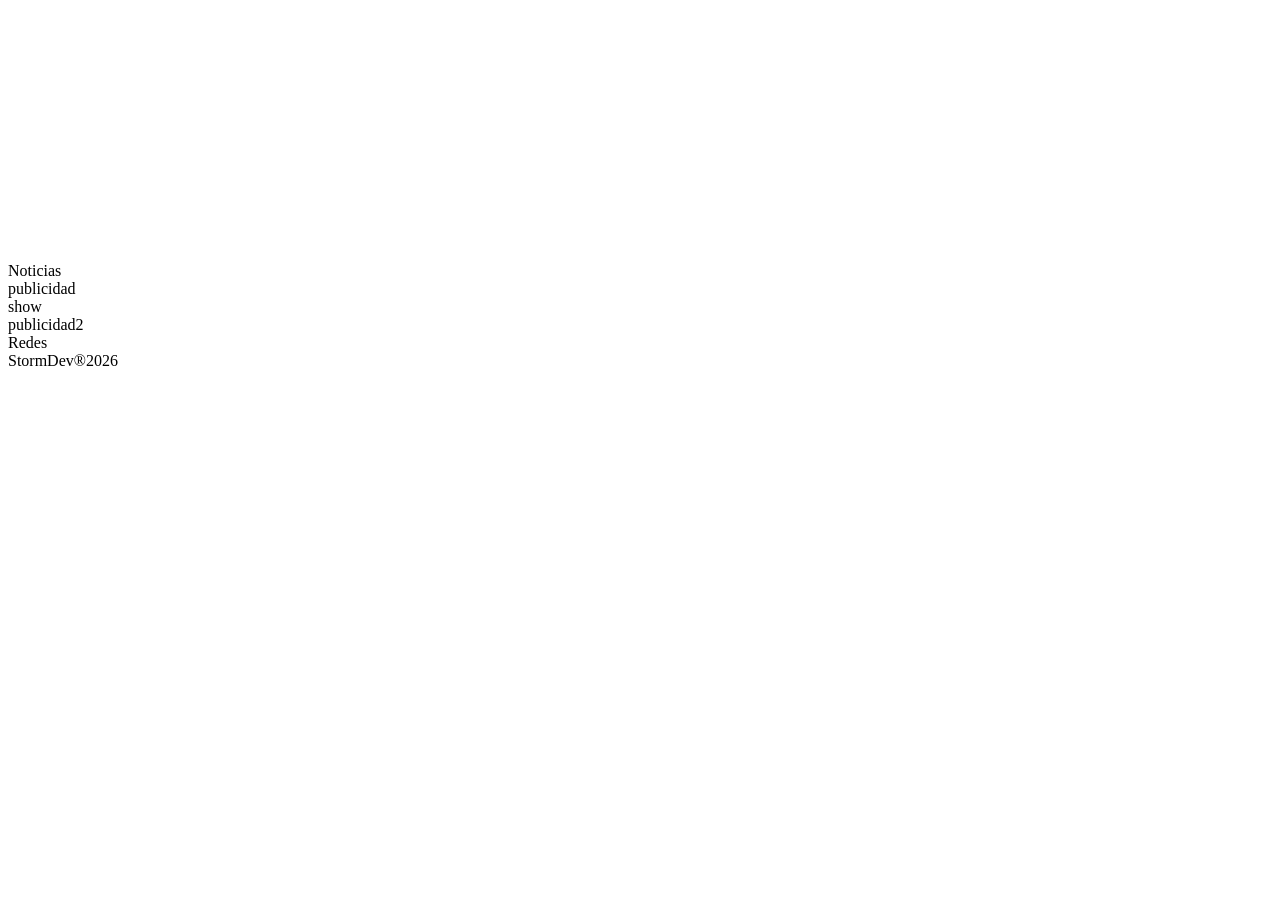
==== StormRadio/Stormradio.html @ 84ccc256 "Proyecto web para radio online Actualizacion de enlaces de CSS" ====
<!DOCTYPE html>
<html lang="es">
<head>
  <link rel="stylesheet" href="https://github.com/Rakuraistorm/RakuraiProjects/blob/main/StormRadio/Stormradio.css">	
  <meta charset="UTF-8">
  <meta name="viewport" content="width=device-width, initial-scale=1.0">
  <title>Document</title>
</head>
<body>
  <main class="Contenedor">
    <div><iframe src="https://zeno.fm/player/rakurai" width="300" height="250" frameborder="0" scrolling="no"></iframe></div>
    <div>Noticias</div>
    <div>publicidad</div>
    <div>show</div>
    <div>publicidad2</div>
    <div>Redes</div>
  </main>
  
</body>
<footer>
    StormDev®2026
  </footer>
</html>
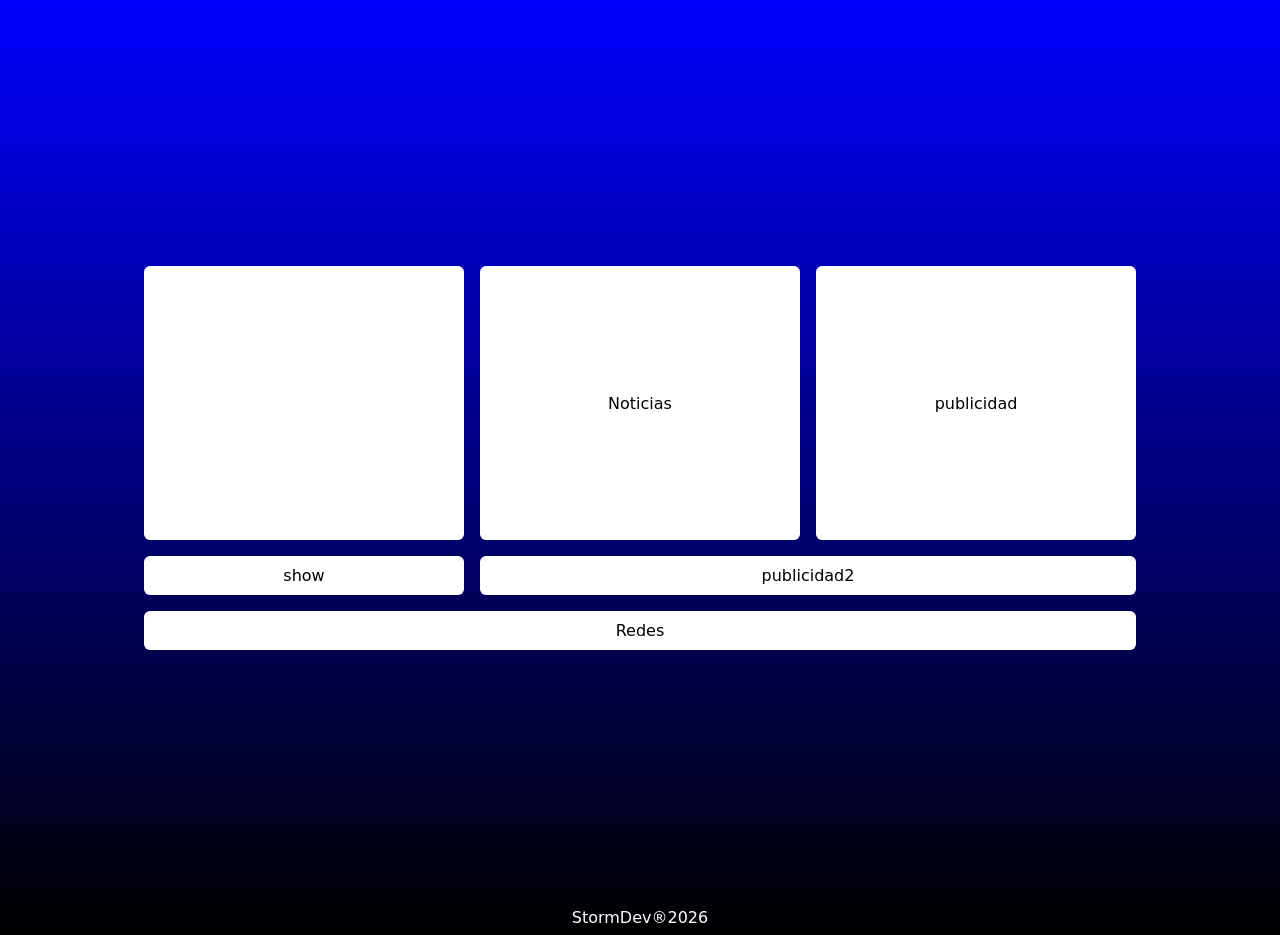
==== commit 3adb33cd: "actualizacion de estilos y correccion de enlaces rotos" ====
--- a/StormRadio/Stormradio.html
+++ b/StormRadio/Stormradio.html
@@ -1,7 +1,7 @@
 <!DOCTYPE html>
 <html lang="es">
 <head>
-  <link rel="stylesheet" href="https://github.com/Rakuraistorm/RakuraiProjects/blob/main/StormRadio/Stormradio.css">	
+  <link rel="stylesheet" href="Stormradio.css">	
   <meta charset="UTF-8">
   <meta name="viewport" content="width=device-width, initial-scale=1.0">
   <title>Document</title>
--- a/StormRadio/Stormradio.css
+++ b/StormRadio/Stormradio.css
@@ -0,0 +1,52 @@
+body{
+  background: linear-gradient(to top ,black, blue);
+  background-repeat:no-repeat;
+  font-family: system-ui, -apple-system, BlinkMacSystemFont, 'Segoe UI', Roboto, Oxygen, Ubuntu, Cantarell, 'Open Sans', 'Helvetica Neue', sans-serif ;
+  height: 100%;
+}
+
+.Contenedor{
+  border: none;
+  border-radius: 10px;
+  display: grid;
+  grid-template-columns: repeat(auto-fill, minmax(320px,320px));
+  gap: 16px;
+  max-width: 1000px;
+  margin: 0 auto;
+  place-content: center;
+  min-height: 100vh
+  
+}
+
+.Contenedor div{
+  background-color: white;
+  border:none;
+  border-radius: 6px;
+  align-content: center;
+  padding: 10px;
+  text-align: center;
+}
+
+.Contenedor div:first-child{
+  max-height: fit-content;
+}
+
+@media (width > 320px){
+  .Contenedor div:nth-child(5){
+  grid-column: 1/-1;
+}
+}
+@media (width > 999px){
+  .Contenedor div:nth-child(5){
+  grid-column: 2/-1;
+}
+}
+
+.Contenedor div:last-child {
+  grid-column: 1/-1;
+}
+
+footer{
+  color: white;
+  text-align: center;
+}
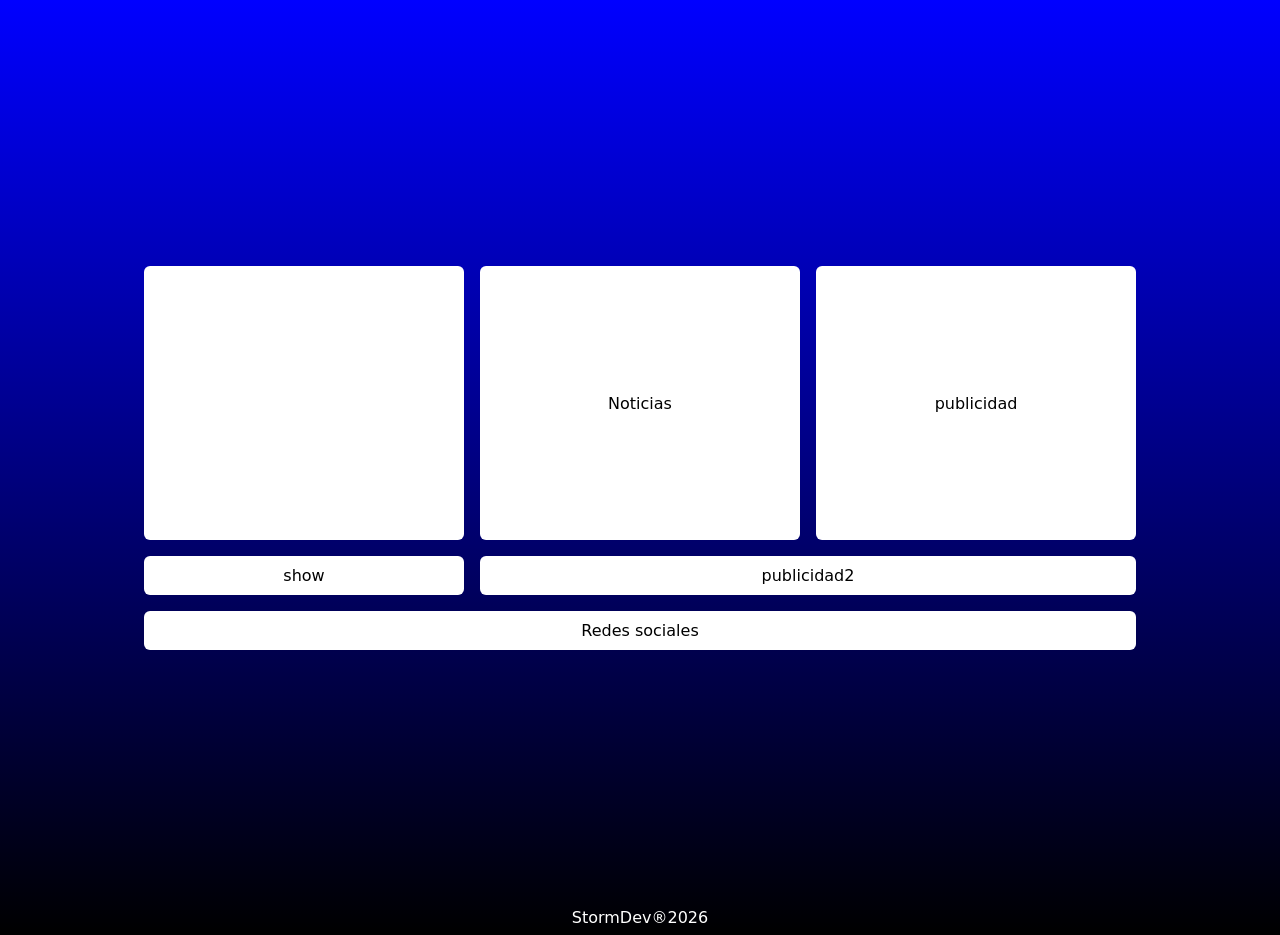
==== commit 76169b86: "actualizacion de categorias" ====
--- a/StormRadio/Stormradio.html
+++ b/StormRadio/Stormradio.html
@@ -13,7 +13,7 @@
     <div>publicidad</div>
     <div>show</div>
     <div>publicidad2</div>
-    <div>Redes</div>
+    <div>Redes sociales</div>
   </main>
   
 </body>
